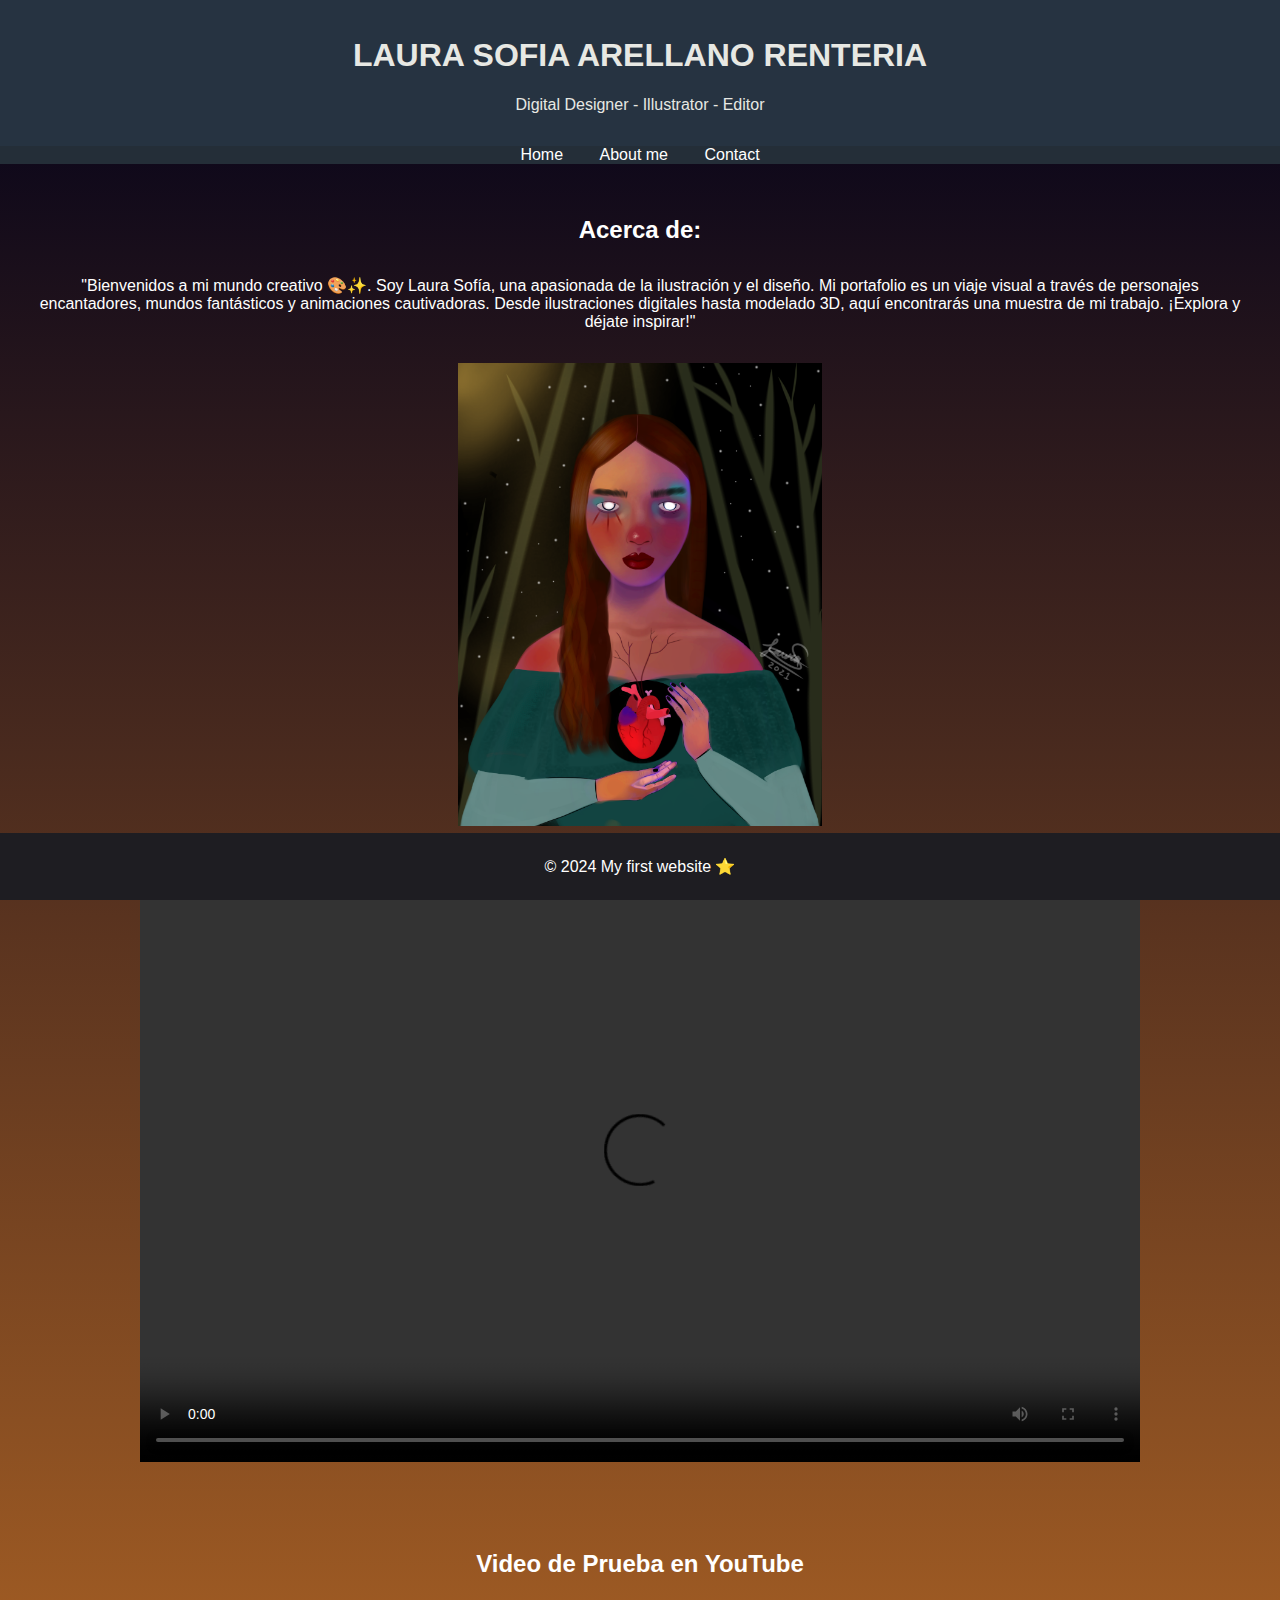
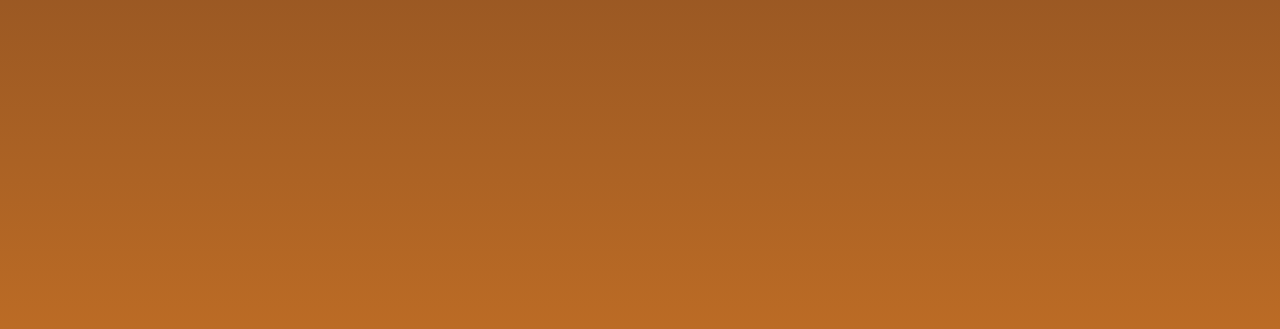
==== index.html @ 60c8a2b6 "Add files via upload" ====
<!DOCTYPE html>
<html lang="ES">

<head>
    <meta charset="UTF-8">
    <meta name="viewport" content="width=device-width, initial-scale=1.0">
    <title>Portafolio</title>
    <link rel="stylesheet" type="text/css" href="styles.css">
</head>

<body>
    <!-- Encabezado del sitio -->
    <header>
        <h1>LAURA SOFIA ARELLANO RENTERIA</h1>
        <p> Digital Designer - Illustrator - Editor </p>
    </header>

    <!-- Barra de navegación con enlaces -->
    <nav>
        <ul>
            <li><a href="#">Home</a></li>
            <li><a href="about me.html">About me</a></li>
           <li><a href="contact.html">Contact</a></li>

        </ul>
    </nav>

    <!-- Contenido principal de la página -->
    <main>
        <section>
            <h2 class="titulos">Acerca de:</h2>
            <p class="titulos">"Bienvenidos a mi mundo creativo 🎨✨. Soy Laura Sofía, una apasionada de la ilustración y el diseño. Mi portafolio es un viaje visual a través de personajes encantadores, mundos fantásticos y animaciones cautivadoras. Desde ilustraciones digitales hasta modelado 3D, aquí encontrarás una muestra de mi trabajo. ¡Explora y déjate inspirar!"</p>

            <!-- Imagen centrada horizontalmente -->
            <img src="imagedemuestra.png" alt="Diseño Ilustrativo" style="display: block; margin: auto; width: 30%;">

            <br><br>

           
            <div style="text-align:center;">
                <!-- Video 3er parcial animación -->
                <video width="1000" height="600" controls style="display: block; margin: auto;">
                    <source src="3er parcial animación.mp4" type="video/mp4"> 
                    Your browser does not support the video tag.
                </video>
            </div>
        </section>

        <br><br>

    </main>

    <!-- Video de YouTube al final -->
    <section>
        <h2 class="titulos">Video de Prueba en YouTube</h2>
        <div style="text-align:center;"> 
            <iframe width="560" height="315" src="https://www.youtube.com/embed/_MiMuNBpwXs?si=uOESWDF1QB4gNeZe&amp;controls=0" title="YouTube video player" frameborder="0" allow="accelerometer; autoplay; clipboard-write; encrypted-media; gyroscope; picture-in-picture; web-share" referrerpolicy="strict-origin-when-cross-origin" allowfullscreen></iframe>
        </div>
    </section>

    <!-- Pie de página del sitio -->
    <footer>
        <p>&copy; 2024 My first website ⭐</p>
    </footer>

</body>

</html>
---- styles.css ----
/* Estilos globales para el cuerpo del documento */
body {
    font-family: "Oxygen", sans-serif;
    margin: 0;
    padding: 0;
    background-image: linear-gradient(180deg, hsl(240, 100%, 5%), hsl(28, 67%, 44%));
    color: #fff;
}

/* Estilos para el encabezado */
header {
    background-color: #263341;
    color: #e7e8e3;
    padding: 1rem 0;
    text-align: center;
}

/* Estilos para la barra de navegación */
nav ul {
    list-style: none;
    padding: 0;
    text-align: center;
    background-color: #242E38;
    margin: 0;
}

nav ul li {
    display: inline;
    margin: 0;
}

nav ul li a {
    color: #fff;
    padding: 0.5rem 1rem;
    text-decoration: none;
}

/* Estilos para el contenido principal */
main {
    padding: 2rem;
}

/* Estilos para el slider */
.slider {
    display: flex;
    overflow: hidden;
    width: 100%;
    margin-bottom: 2rem;
    justify-content: center; /* Centra los elementos horizontalmente */
}

.slide {
    flex: 0 0 auto;
    display: none;
}

/* Tamaño de las imágenes */
.slide:nth-child(1) img {
    width: 30%; /* Primera imagen al 30% de su tamaño original */
}

.slide:nth-child(2) img,
.slide:nth-child(3) img,
.slide:nth-child(4) img {
    width: 45%; /* Segunda, tercera y cuarta imagen al 45% de su tamaño original */
}

.slide img {
    height: auto; /* Altura automática para mantener la proporción */
    object-fit: cover; /* Ajusta la imagen para cubrir el contenedor */
    display: block; /* Elimina el espacio extra debajo de las imágenes */
    margin: auto; /* Centra las imágenes horizontalmente */
}    height: auto; /* Altura automática para mantener la proporción */
    object-fit: cover; /* Ajusta la imagen para cubrir el contenedor */
    display: block; /* Elimina el espacio extra debajo de las imágenes */
    margin: auto; /* Centra las imágenes horizontalmente */
}

.slide img {
    height: auto; /* Altura automática para mantener la proporción */
    object-fit: cover; /* Ajusta la imagen para cubrir el contenedor */
    display: block; /* Elimina el espacio extra debajo de las imágenes */
    margin: auto; /* Centra las imágenes horizontalmente */
}

.prev, .next {
    position: absolute;
    top: 50%;
    transform: translateY(-50%);
    background-color: rgba(0, 0, 0, 0.5);
    color: #fff;
    border: none;
    cursor: pointer;
    padding: 1rem;
    font-size: 1.5rem;
}

.prev {
    left: 0;
}

.next {
    right: 0;
}

/* Estilos para los títulos */
.titulos {
    text-align: center;
    margin-bottom: 2rem;
}

/* Estilos para el pie de página */
footer {
    background-color: #1e1d22;
    color: #fff;
    text-align: center;
    padding: 0.5rem 0;
    position: fixed;
    bottom: 0;
    width: 100%;
}

/* Estilos específicos para dispositivos móviles */
@media screen and (max-width: 768px) {
    .slide img {
        width: 70%; /* Ajuste adicional para dispositivos móviles */
    }
}

@media screen and (max-width: 480px) {
    .slide img {
        width: 90%; /* Imágenes al 90% para dispositivos muy pequeños */
    }
}

/* Estilos específicos para el contenido del index.html */
.portfolio-item {
    display: flex;
    flex-wrap: wrap;
    justify-content: center;
    gap: 2rem;
}

.centered {
    display: flex;
    justify-content: center;
    align-items: center;
    width: 100%;
    height: 100vh; /* Ajusta la altura al 100% del viewport */
}

.centered img,
.centered iframe,
.centered video {
    max-width: 90%; /* Ancho máximo del contenido */
    height: auto;
    display: block;
}

.centered iframe {
    width: 60%; /* Ajuste específico para el iframe */
}

.centered video {
    width: 60%; /* Ajuste específico para el video */
}

/* Estilos para el pie de página */
footer {
    background-color: #1e1d22;
    color: #fff;
    text-align: center;
    padding: 0.5rem 0;
    position: fixed;
    bottom: 0;
    width: 100%;
}
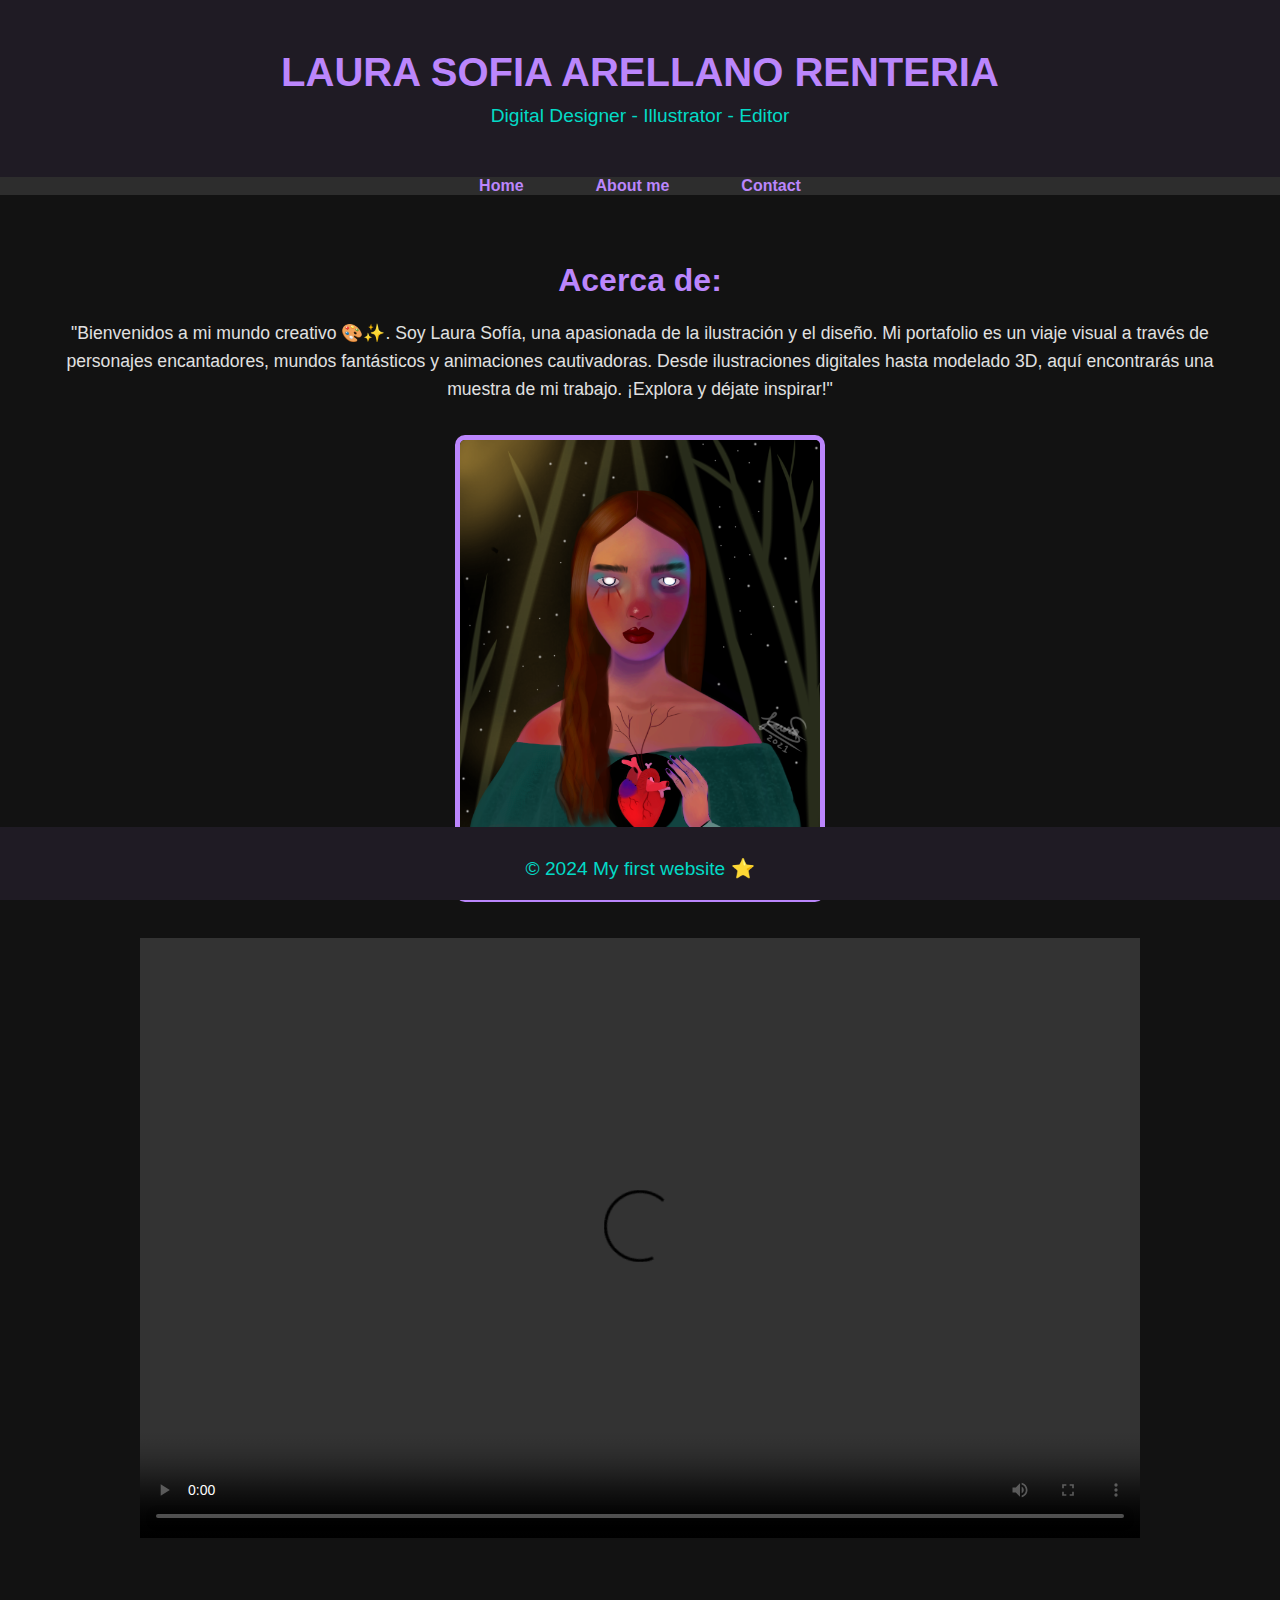
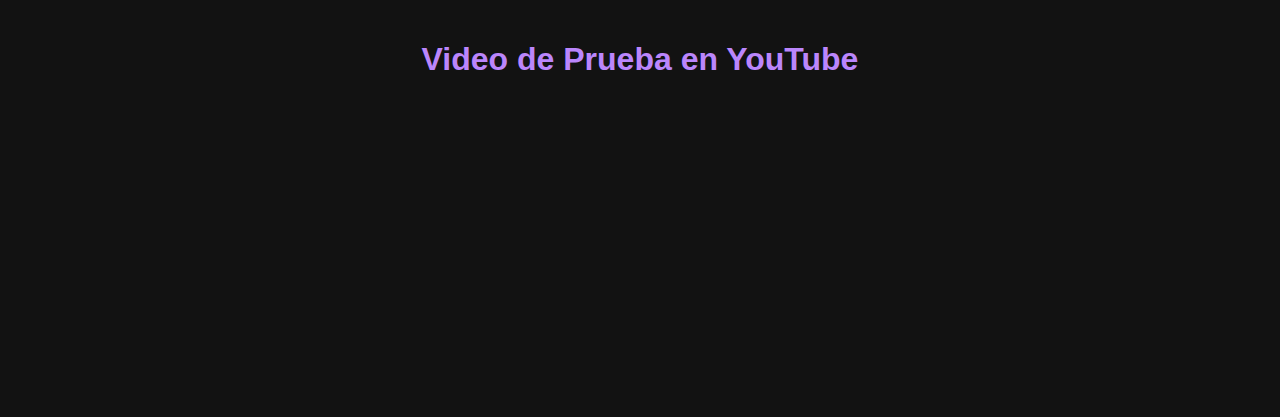
==== commit 7db312b6: "Update index.html" ====
--- a/index.html
+++ b/index.html
@@ -1,18 +1,118 @@
 <!DOCTYPE html>
-<html lang="ES">
+<html lang="es">
 
 <head>
     <meta charset="UTF-8">
     <meta name="viewport" content="width=device-width, initial-scale=1.0">
     <title>Portafolio</title>
     <link rel="stylesheet" type="text/css" href="styles.css">
+    <link rel="stylesheet" href="https://cdnjs.cloudflare.com/ajax/libs/animate.css/4.1.1/animate.min.css"/>
+    <style>
+        /* Estilos generales */
+        body {
+            background-color: #121212;
+            background-image: url('https://www.transparenttextures.com/patterns/stardust.png');
+            color: #FFFFFF;
+            font-family: 'Poppins', sans-serif;
+            margin: 0;
+            padding: 0;
+        }
+
+        /* Encabezado */
+        header {
+            text-align: center;
+            padding: 50px 0;
+            background-color: #1F1B24;
+        }
+
+        h1 {
+            font-size: 2.5rem;
+            margin: 0;
+            color: #BB86FC;
+            animation: fadeInDown 2s ease-in-out;
+        }
+
+        p {
+            font-size: 1.2rem;
+            color: #03DAC6;
+            margin: 10px 0 0 0;
+        }
+
+        /* Barra de navegación */
+        nav ul {
+            list-style-type: none;
+            margin: 0;
+            padding: 0;
+            display: flex;
+            justify-content: center;
+            background-color: #2D2D2D;
+        }
+
+        nav ul li {
+            margin: 0 20px;
+        }
+
+        nav ul li a {
+            text-decoration: none;
+            color: #BB86FC;
+            font-weight: bold;
+            font-size: 1rem;
+            transition: color 0.3s ease;
+        }
+
+        nav ul li a:hover {
+            color: #03DAC6;
+        }
+
+        /* Sección principal */
+        main {
+            padding: 40px;
+        }
+
+        h2.titulos {
+            font-size: 2rem;
+            color: #BB86FC;
+            margin-bottom: 20px;
+        }
+
+        p.titulos {
+            font-size: 1.1rem;
+            line-height: 1.6;
+            color: #E1E1E1;
+        }
+
+        img {
+            border: 5px solid #BB86FC;
+            border-radius: 10px;
+        }
+
+        /* Pie de página */
+        footer {
+            text-align: center;
+            padding: 20px 0;
+            background-color: #1F1B24;
+            color: #BB86FC;
+        }
+
+        /* Animaciones */
+        @keyframes fadeInDown {
+            from {
+                opacity: 0;
+                transform: translateY(-50px);
+            }
+            to {
+                opacity: 1;
+                transform: translateY(0);
+            }
+        }
+    </style>
 </head>
 
 <body>
     <!-- Encabezado del sitio -->
     <header>
-        <h1>LAURA SOFIA ARELLANO RENTERIA</h1>
-        <p> Digital Designer - Illustrator - Editor </p>
+        <h1 class="animate__animated animate__heartBeat">LAURA SOFIA ARELLANO RENTERIA</h1>
+        <p>Digital Designer - Illustrator - Editor</p>
     </header>
 
     <!-- Barra de navegación con enlaces -->
@@ -20,8 +120,7 @@
         <ul>
             <li><a href="#">Home</a></li>
             <li><a href="about me.html">About me</a></li>
-           <li><a href="contact.html">Contact</a></li>
-
+            <li><a href="contact.html">Contact</a></li>
         </ul>
     </nav>
 
@@ -36,11 +135,10 @@
 
             <br><br>
 
-           
             <div style="text-align:center;">
                 <!-- Video 3er parcial animación -->
                 <video width="1000" height="600" controls style="display: block; margin: auto;">
-                    <source src="3er parcial animación.mp4" type="video/mp4"> 
+                    <source src="3er parcial animación.mp4" type="video/mp4">
                     Your browser does not support the video tag.
                 </video>
             </div>
@@ -53,7 +151,7 @@
     <!-- Video de YouTube al final -->
     <section>
         <h2 class="titulos">Video de Prueba en YouTube</h2>
-        <div style="text-align:center;"> 
+        <div style="text-align:center;">
             <iframe width="560" height="315" src="https://www.youtube.com/embed/_MiMuNBpwXs?si=uOESWDF1QB4gNeZe&amp;controls=0" title="YouTube video player" frameborder="0" allow="accelerometer; autoplay; clipboard-write; encrypted-media; gyroscope; picture-in-picture; web-share" referrerpolicy="strict-origin-when-cross-origin" allowfullscreen></iframe>
         </div>
     </section>
